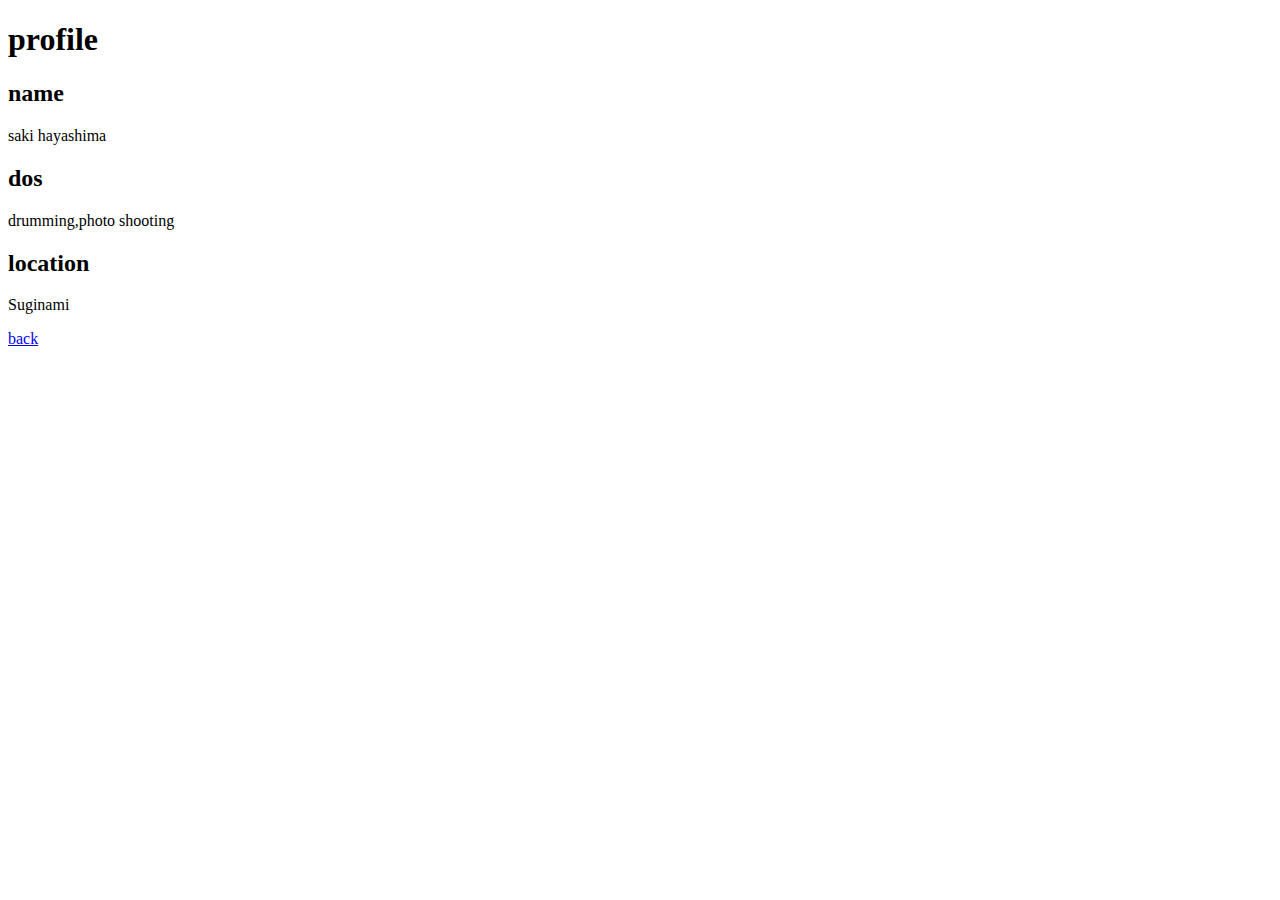
==== profile.html @ 7c654160 "no message" ====
<!DOCTYPE html>
<html>
  <head>
      <meta charset="utf-8">
      <title>自己紹介</title>
      <link rel="stylesheet" href="style.css">
    </head>
    <body>
      <h1>profile</h1>
      <div id="content">
      <section id="name">
        <h2>name</h2>
        <p>saki hayashima</p>
      </section>

      <section id="hobby">
        <h2>dos</h2>
        <p>drumming,photo shooting</p>
      </section>

      <section id="skill">
        <h2>location</h2>
        <p>Suginami</p>
      </section>
    </div>
      <footer>
        <p><a href="./index.html">back</a></p>
      </footer>
    </body>
  </html>
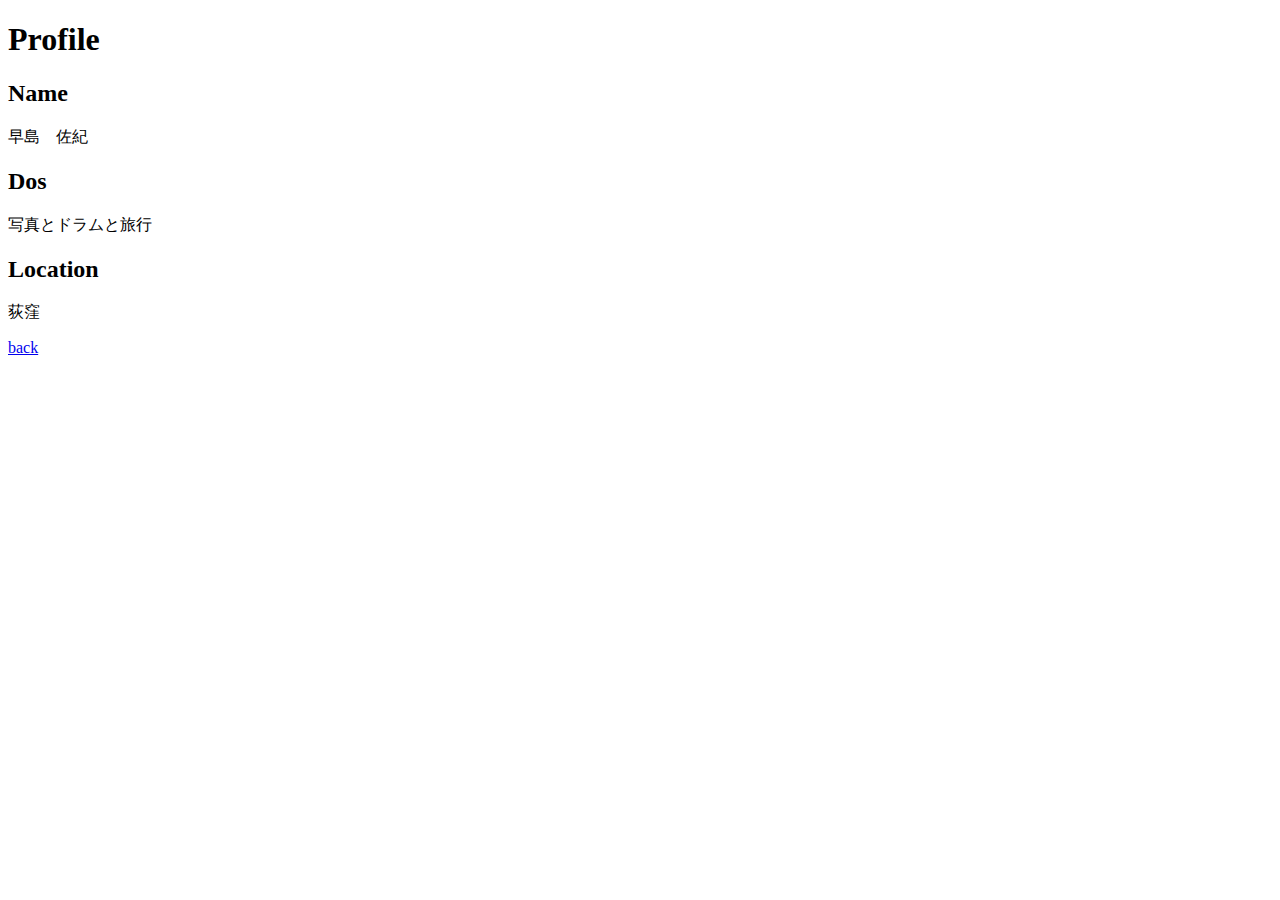
==== commit b52e0259: "no message" ====
--- a/profile.html
+++ b/profile.html
@@ -2,25 +2,25 @@
 <html>
   <head>
       <meta charset="utf-8">
-      <title>自己紹介</title>
+      <title>Profile</title>
       <link rel="stylesheet" href="style.css">
     </head>
     <body>
-      <h1>profile</h1>
+      <h1>Profile</h1>
       <div id="content">
       <section id="name">
-        <h2>name</h2>
-        <p>saki hayashima</p>
+        <h2>Name</h2>
+        <p>早島　佐紀</p>
       </section>
 
       <section id="hobby">
-        <h2>dos</h2>
-        <p>drumming,photo shooting</p>
+        <h2>Dos</h2>
+        <p>写真とドラムと旅行</p>
       </section>
 
       <section id="skill">
-        <h2>location</h2>
-        <p>Suginami</p>
+        <h2>Location</h2>
+        <p>荻窪</p>
       </section>
     </div>
       <footer>
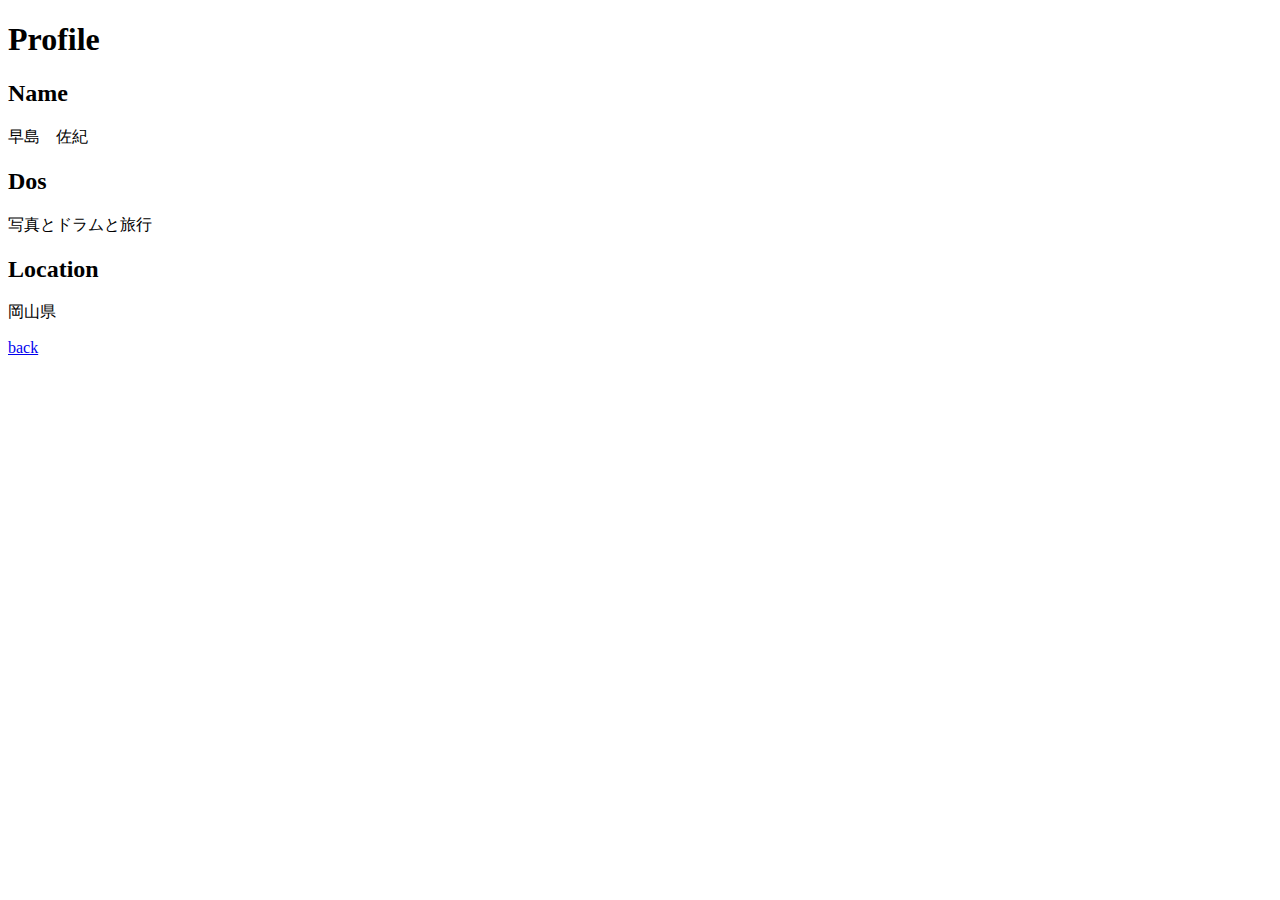
==== commit 9d872030: "no message" ====
--- a/profile.html
+++ b/profile.html
@@ -20,7 +20,7 @@
 
       <section id="skill">
         <h2>Location</h2>
-        <p>荻窪</p>
+        <p>岡山県</p>
       </section>
     </div>
       <footer>
